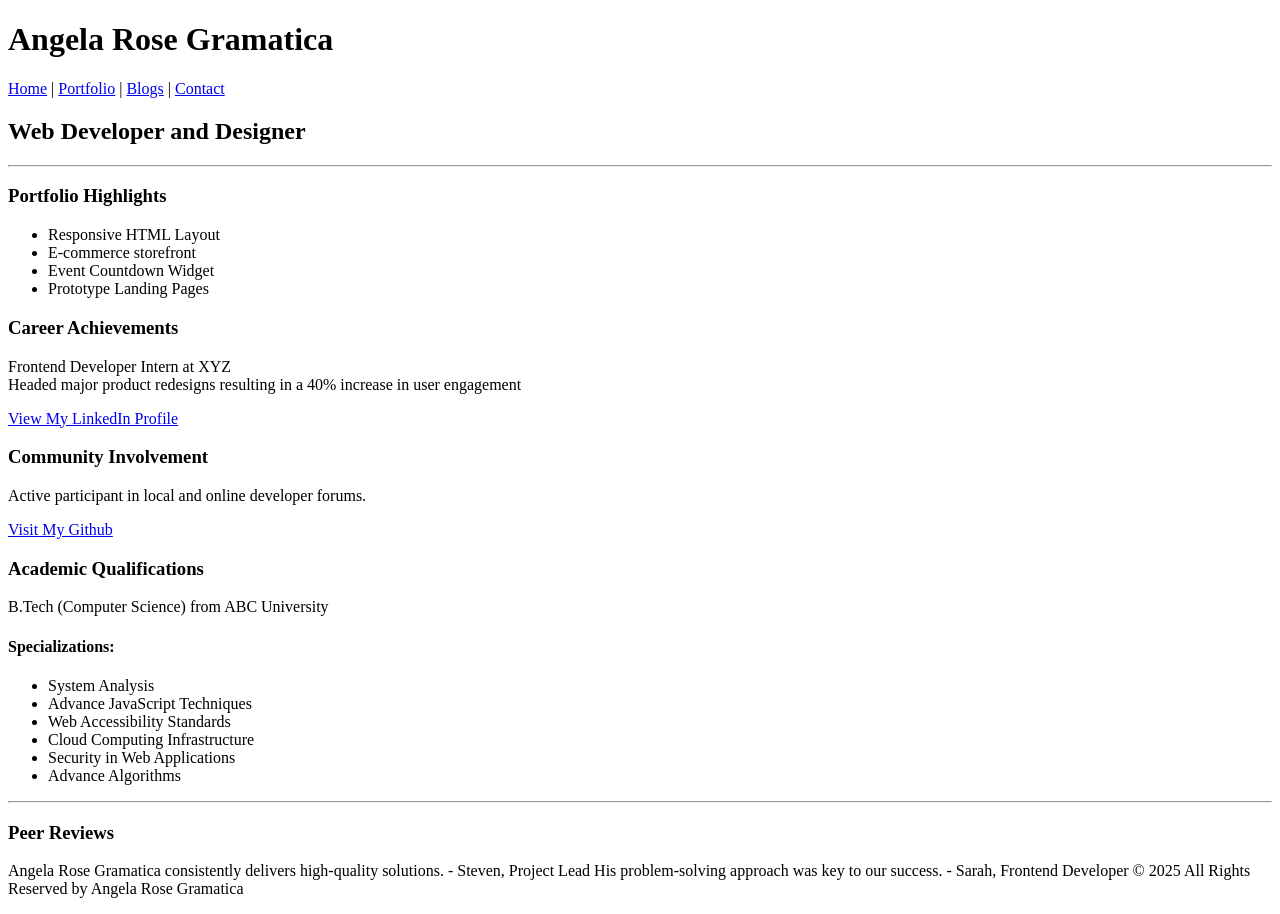
==== index.html @ 2341575a "Add files via upload" ====
<!DOCTYPE html>
<html>
<head>
    <title>My Portfolio</title>
</head>
<body>

<!-- Header Section -->
<header>
    <h1>Angela Rose Gramatica</h1>
    <p>
        <a href="#">Home</a> |
        <a href="#">Portfolio</a> |
        <a href="#">Blogs</a> |
        <a href="#">Contact</a>
    </p>
    <h2>Web Developer and Designer</h2>
</header>

<hr>

<td style="border:1px solid black;">
<tr>

<td>
    <h3>Portfolio Highlights</h3>
    <ul>
        <li>Responsive HTML Layout</li>
        <li>E-commerce storefront</li>
        <li>Event Countdown Widget</li>
        <li>Prototype Landing Pages</li>
    </ul>
</td>

<td>
    <h3>Career Achievements</h3>
    <p>
        Frontend Developer Intern at XYZ<br>
        Headed major product redesigns resulting in a 40% increase in user engagement
    </p>
    <a href="#">View My LinkedIn Profile</a>

    <h3>Community Involvement</h3>
    <p>
        Active participant in local and online developer forums.
    </p>
    <a href="#">Visit My Github</a>
</td>

<td>
    <h3>Academic Qualifications</h3>
    <p>B.Tech (Computer Science) from ABC University</p>

    <h4>Specializations:</h4>
    <ul>
        <li>System Analysis</li>
        <li>Advance JavaScript Techniques</li>
        <li>Web Accessibility Standards</li>
        <li>Cloud Computing Infrastructure</li>
        <li>Security in Web Applications</li>
        <li>Advance Algorithms</li>
    </ul>
</td>

</tr>
</table>

<hr>

<h3>Peer Reviews</h3>
<td style="border:1px solid black;">
<tr>
<td>
Angela Rose Gramatica consistently delivers high-quality solutions. - Steven, Project Lead
</td>
<td>
His problem-solving approach was key to our success. - Sarah, Frontend Developer
</td>
</tr>
</table>

<td style="border:1px solid black;">
© 2025 All Rights Reserved by Angela Rose Gramatica
</p>

</body>
</html>
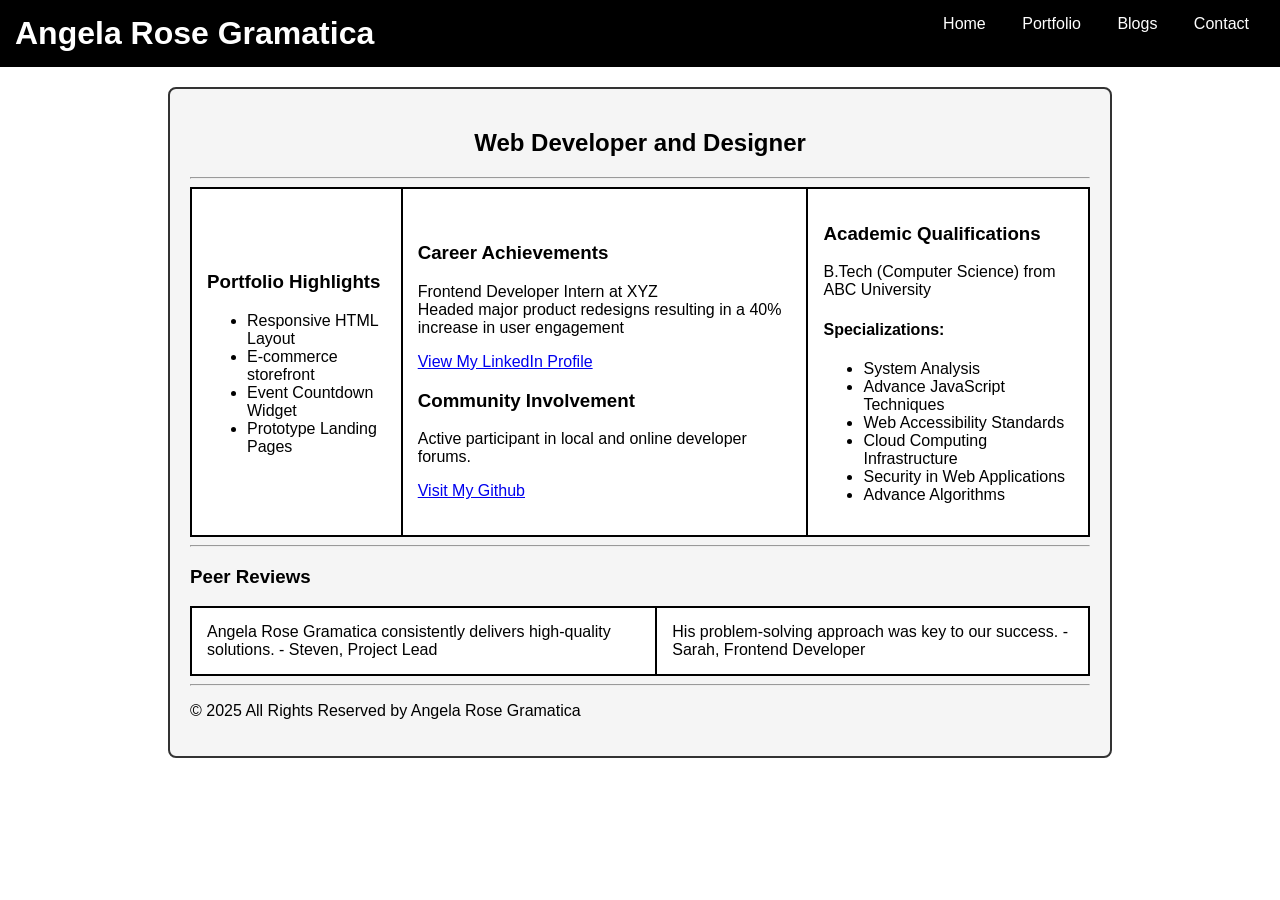
==== commit 6bb52403: "Add files via upload" ====
--- a/index.html
+++ b/index.html
@@ -2,24 +2,29 @@
 <html>
 <head>
     <title>My Portfolio</title>
+    <link rel="stylesheet" href="style.css">
 </head>
+
 <body>
 
-<!-- Header Section -->
-<header>
+<header class="NavBar">
     <h1>Angela Rose Gramatica</h1>
-    <p>
-        <a href="#">Home</a> |
-        <a href="#">Portfolio</a> |
-        <a href="#">Blogs</a> |
+
+    <div>
+        <a href="#">Home</a>
+        <a href="#">Portfolio</a>
+        <a href="#">Blogs</a>
         <a href="#">Contact</a>
-    </p>
-    <h2>Web Developer and Designer</h2>
+    </div>
 </header>
+
+<div class="container">
+
+<h2>Web Developer and Designer</h2>
 
 <hr>
 
-<td style="border:1px solid black;">
+<table>
 <tr>
 
 <td>
@@ -68,20 +73,24 @@
 <hr>
 
 <h3>Peer Reviews</h3>
-<td style="border:1px solid black;">
+
+<table>
 <tr>
 <td>
 Angela Rose Gramatica consistently delivers high-quality solutions. - Steven, Project Lead
 </td>
+
 <td>
 His problem-solving approach was key to our success. - Sarah, Frontend Developer
 </td>
 </tr>
 </table>
 
-<td style="border:1px solid black;">
-© 2025 All Rights Reserved by Angela Rose Gramatica
-</p>
+<hr>
+
+<p>© 2025 All Rights Reserved by Angela Rose Gramatica</p>
+
+</div>
 
 </body>
 </html>
--- a/style.css
+++ b/style.css
@@ -0,0 +1,57 @@
+body {
+    font-family: Arial, sans-serif;
+    margin: 0;
+    background-color: white;
+}
+
+.container {
+    max-width: 900px;
+    margin: 20px auto;
+    background-color: #f5f5f5;
+    padding: 20px;
+    border-radius: 8px;
+    border: 2px solid #333;
+}
+
+table {
+    width: 100%;
+    border-collapse: collapse;
+}
+
+table td {
+    background-color: #ffffff;
+    border: 2px solid black;
+    padding: 15px;
+    transition: transform 0.3s ease;
+}
+
+table td:hover {
+    transform: scale(1.05);
+}
+
+h2 {
+    text-align: center;
+    color: black;
+}
+
+.NavBar {
+    display: flex;
+    justify-content: space-between;
+    background-color: black;
+    padding: 15px;
+}
+
+.NavBar h1 {
+    color: white;
+    margin: 0;
+}
+
+.NavBar a {
+    color: white;
+    text-decoration: none;
+    padding: 8px 16px;
+}
+
+.NavBar a:hover {
+    transform: scale(1.1);
+}
